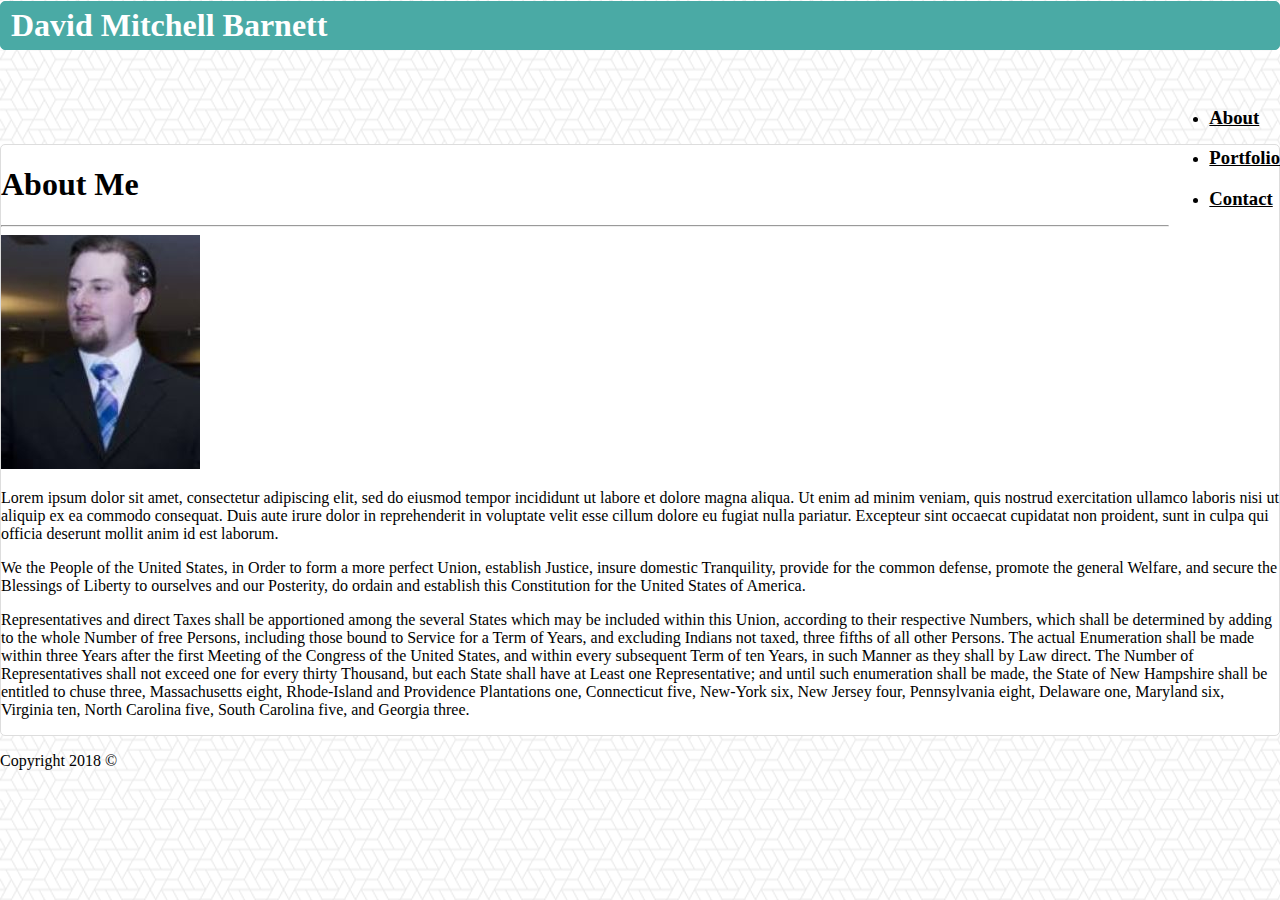
==== basicportfoliobootstrap/index.html @ de239900 "First push" ====
<!DOCTYPE html>
<html lang="en">
<head>
    <meta charset="UTF-8">
    <meta name="viewport" content="width=device-width, initial-scale=1.0">
    <meta http-equiv="X-UA-Compatible" content="ie=edge">
    <title>David Barnett</title>
    <link rel="stylesheet" type="text/css" href"https://cdnjs.cloudflare.com/ajax/libs/normalize/8.0.0/normalize.css">
    <link rel="stylesheet" href="https://stackpath.bootstrapcdn.com/bootstrap/4.1.3/css/bootstrap.min.css" integrity="sha384-MCw98/SFnGE8fJT3GXwEOngsV7Zt27NXFoaoApmYm81iuXoPkFOJwJ8ERdknLPMO" crossorigin="anonymous">
    <script src="https://stackpath.bootstrapcdn.com/bootstrap/4.1.3/js/bootstrap.min.js" integrity="sha384-ChfqqxuZUCnJSK3+MXmPNIyE6ZbWh2IMqE241rYiqJxyMiZ6OW/JmZQ5stwEULTy" crossorigin="anonymous"></script>
    <!--<link rel="stylesheet" type="text/css" href="assets/css/style.css">-->
    <link rel="stylesheet" type="text/css" href="assets/css/myStyle.css">
</head>
<body>
    <nav class="navbar navbar-expand-md">
        <a class="navbar-brand">
            <h1 class="navbarHeader">David Mitchell Barnett</h1>
        </a>
        <div class="collapse navbar-collapse">
            <ul class="nav navbar-nav" style="float:right">
                <li class="nav-item rightButtons" id="firstLink">
                    <a class="nav-link" href="index.html">
                        <h3>About</h3>
                    </a>
                </li>
                <li class="nav-item rightButtons">
                    <a class="nav-link" href="portfolio.html">
                        <h3>Portfolio</h3>
                    </a>
                </li>
                <li class="nav-item rightButtons">
                    <a class="nav-link" href="contact.html">
                        <h3>Contact</h3>
                    </a>
                </li>
            </ul>
        </div>
    </nav>
    <div class="clearFix"></div>
    <br>
    <br>
    <br>
    <br>
    <div class="contentBox">
        <div id="bodyText">
            <div id="aboutMe">
                <h1>About Me</h1>
            </div>
            <hr>
            <div>
                <div>
                    <img class="aboutText" id="portrait" src="assets/images/portrait.JPG" alt="A great picture of me!">
                </div>
                <div>
                    <p class="aboutText">Lorem ipsum dolor sit amet, consectetur adipiscing elit, sed do eiusmod tempor incididunt ut labore et dolore magna aliqua. Ut enim ad minim veniam, quis nostrud exercitation ullamco laboris nisi ut aliquip ex ea commodo consequat. Duis aute irure dolor in reprehenderit in voluptate velit esse cillum dolore eu fugiat nulla pariatur. Excepteur sint occaecat cupidatat non proident, sunt in culpa qui officia deserunt mollit anim id est laborum.</p>
                    <p class="aboutText">We the People of the United States, in Order to form a more perfect Union, establish Justice, insure domestic Tranquility, provide for the common defense, promote the general Welfare, and secure the Blessings of Liberty to ourselves and our Posterity, do ordain and establish this Constitution for the United States of America.</p>
                    <p class="aboutText">Representatives and direct Taxes shall be apportioned among the several States which may be included within this Union, according to their respective Numbers, which shall be determined by adding to the whole Number of free Persons, including those bound to Service for a Term of Years, and excluding Indians not taxed, three fifths of all other Persons. The actual Enumeration shall be made within three Years after the first Meeting of the Congress of the United States, and within every subsequent Term of ten Years, in such Manner as they shall by Law direct. The Number of Representatives shall not exceed one for every thirty Thousand, but each State shall have at Least one Representative; and until such enumeration shall be made, the State of New Hampshire shall be entitled to chuse three, Massachusetts eight, Rhode-Island and Providence Plantations one, Connecticut five, New-York six, New Jersey four, Pennsylvania eight, Delaware one, Maryland six, Virginia ten, North Carolina five, South Carolina five, and Georgia three.</p>
                </div>   
            </div>
        </div>
    </div>
    <div class="footer">
        <p class="footerText">Copyright 2018 &copy;</p>
    </div>
</body>
</html>
---- basicportfoliobootstrap/assets/css/style.css ----
body {
    background-image: url("../images/what-the-hex.png");
    background-repeat: repeat;
    margin:0px;
    margin-top: -20px;
}

h1, h3 {
    font-family: 'Georgia', Times, 'Times New Roman', serif;
}

p, li, h4, input, textarea {
    font-family: 'Arial', 'Helvetica Neue', Helvetica, sans-serif;
    color: #777777;
}

#bodyText{
    background-color: #ffffff;
    border: 1px solid #dddddd;
    border-radius: 5px;
}

#portrait {
    float: left;
}

a {
    text-decoration: none;
    color: black;
}

#leftName {
    background-color: #4aaaa5;
    color: white;
    display: inline-block;
    padding-left: 10px;
    padding-right: 10px;
    border: 1px solid #4aaaa5;
    border-radius: 5px;
    float: left;
    margin-left: 20px;
}
.clearFix::after {
    content: "";
    display: block;
    clear: both;
}

.navbar {
    background-color: white;
    margin-top: 0px;
    height: 97px;
    border: 1px solid #cccccc;
}

.contentBox{
    width: 960px;
    margin: auto;
}

.rightButtons {
    display: inline-block;
    padding-left: 10px;
    padding-right: 10px;
}

.rightButtons:nth-of-type(1) {
    padding-left: 28%;
}

.aboutText{
    padding: 10px;
}

.footer{
    background-color: #666666;
    position: fixed;
    bottom: 0px;
    width: 100%;
    text-align: center;
    border-top: 5px solid #4aaaa5;
}

.footerText{
    color: #ffffff;
}

#aboutMe{
    color: #4aaaa5;
    padding-left: 10px;
}

.portfolioImages{
    display: inline-block;
    padding: 5px;
}

#boxInput {
    width: 750px;
    height:250px;
}

form {
    padding-left:10px;
    padding-bottom: 10px;
}

.navbarWrapper {
    width:960px;
    margin: auto;
}
---- basicportfoliobootstrap/assets/css/myStyle.css ----
.navbar {
    background-color: #ffffff;
}
body {
    background-image: url("../images/what-the-hex.png");
    background-repeat: repeat;
    margin:0px;
    margin-top: -20px;
}

.navbarHeader {
    background-color: #4aaaa5;
    color: #ffffff;
    padding: 5px 10px 5px 10px;
    border: 1px solid #4aaaa5;
    border-radius: 5px;
}
#bodyText{
    background-color: #ffffff;
    border: 1px solid #dddddd;
    border-radius: 5px;
}
a:link{
    color: black;
}
a:visited{
    color: #666666;
}
a:hover{
    color: #666666;
}
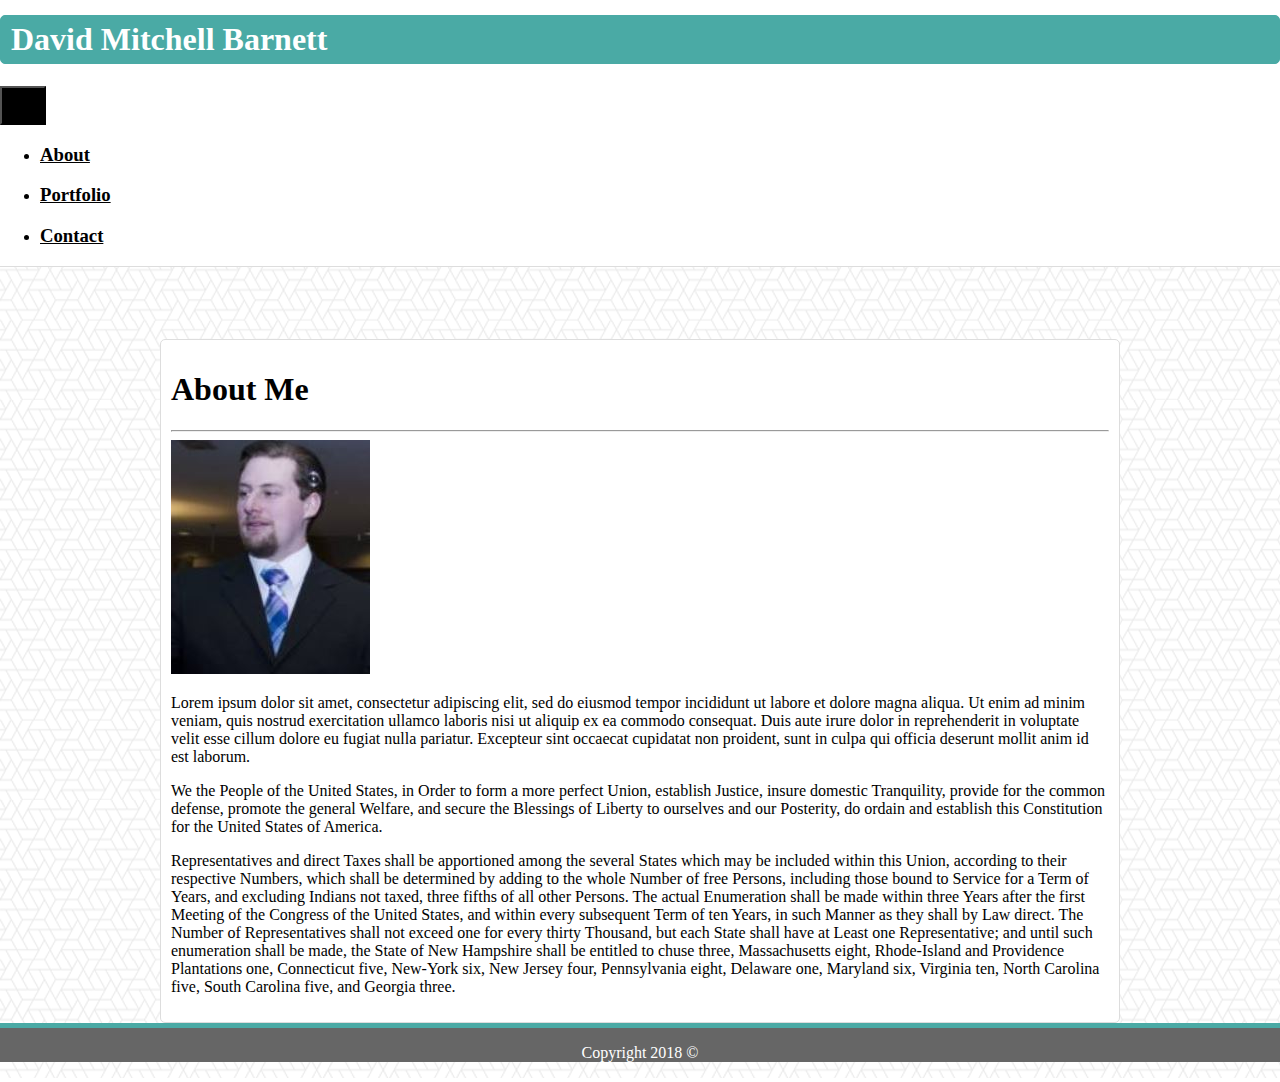
==== commit c58aa0a7: "Should be finished" ====
--- a/basicportfoliobootstrap/index.html
+++ b/basicportfoliobootstrap/index.html
@@ -6,29 +6,33 @@
     <meta http-equiv="X-UA-Compatible" content="ie=edge">
     <title>David Barnett</title>
     <link rel="stylesheet" type="text/css" href"https://cdnjs.cloudflare.com/ajax/libs/normalize/8.0.0/normalize.css">
+    <script src="https://cdnjs.cloudflare.com/ajax/libs/popper.js/1.14.4/popper.min.js"></script>
     <link rel="stylesheet" href="https://stackpath.bootstrapcdn.com/bootstrap/4.1.3/css/bootstrap.min.css" integrity="sha384-MCw98/SFnGE8fJT3GXwEOngsV7Zt27NXFoaoApmYm81iuXoPkFOJwJ8ERdknLPMO" crossorigin="anonymous">
+    <script src="https://ajax.googleapis.com/ajax/libs/jquery/1.12.4/jquery.min.js"></script>
     <script src="https://stackpath.bootstrapcdn.com/bootstrap/4.1.3/js/bootstrap.min.js" integrity="sha384-ChfqqxuZUCnJSK3+MXmPNIyE6ZbWh2IMqE241rYiqJxyMiZ6OW/JmZQ5stwEULTy" crossorigin="anonymous"></script>
-    <!--<link rel="stylesheet" type="text/css" href="assets/css/style.css">-->
     <link rel="stylesheet" type="text/css" href="assets/css/myStyle.css">
 </head>
 <body>
-    <nav class="navbar navbar-expand-md">
-        <a class="navbar-brand">
+    <nav class="navbar navbar-expand-md topHeader">
+        <a class="navbar-brand nameHeader">
             <h1 class="navbarHeader">David Mitchell Barnett</h1>
         </a>
-        <div class="collapse navbar-collapse">
-            <ul class="nav navbar-nav" style="float:right">
-                <li class="nav-item rightButtons" id="firstLink">
+        <button class="navbar-toggler" type="button" data-toggle="collapse" data-target="#collapsibleNavbar" aria-controls="collapsibleNavbar" aria-expanded="false" aria-label="Toggle navigation" style="color:black">
+                <span class="navbar-toggler-icon"><img id="buttonImage" src="assets/images/Hamburger_icon.svg.png"></span>
+        </button>
+        <div class="collapse navbar-collapse" id="collapsibleNavbar">
+            <ul class="navbar-nav ml-auto">
+                <li class="nav-item">
                     <a class="nav-link" href="index.html">
                         <h3>About</h3>
                     </a>
                 </li>
-                <li class="nav-item rightButtons">
+                <li class="nav-item">
                     <a class="nav-link" href="portfolio.html">
                         <h3>Portfolio</h3>
                     </a>
                 </li>
-                <li class="nav-item rightButtons">
+                <li class="nav-item">
                     <a class="nav-link" href="contact.html">
                         <h3>Contact</h3>
                     </a>
@@ -41,26 +45,41 @@
     <br>
     <br>
     <br>
-    <div class="contentBox">
+    <div class="container contentBox">
         <div id="bodyText">
-            <div id="aboutMe">
-                <h1>About Me</h1>
+            <div class="row">
+                <div class="col-12" id="aboutMe">
+                    <h1>About Me</h1>
+                </div>
             </div>
-            <hr>
-            <div>
-                <div>
+            <div class="row"><div class="col-12"><hr></div></div>
+            <div class="row">
+                <div class="col-12 col-lg-3 col-md-4">
                     <img class="aboutText" id="portrait" src="assets/images/portrait.JPG" alt="A great picture of me!">
                 </div>
-                <div>
+                <div class="col-lg-9 col-md-8 col-sm-12 col-3">
                     <p class="aboutText">Lorem ipsum dolor sit amet, consectetur adipiscing elit, sed do eiusmod tempor incididunt ut labore et dolore magna aliqua. Ut enim ad minim veniam, quis nostrud exercitation ullamco laboris nisi ut aliquip ex ea commodo consequat. Duis aute irure dolor in reprehenderit in voluptate velit esse cillum dolore eu fugiat nulla pariatur. Excepteur sint occaecat cupidatat non proident, sunt in culpa qui officia deserunt mollit anim id est laborum.</p>
+                </div>
+            </div>
+            <div class="row">
+                <div class="col-sm-12 col-3">
                     <p class="aboutText">We the People of the United States, in Order to form a more perfect Union, establish Justice, insure domestic Tranquility, provide for the common defense, promote the general Welfare, and secure the Blessings of Liberty to ourselves and our Posterity, do ordain and establish this Constitution for the United States of America.</p>
+            
+                </div>
+            </div>
+            <div class="row">
+                <div class="col-sm-12 col-3">
                     <p class="aboutText">Representatives and direct Taxes shall be apportioned among the several States which may be included within this Union, according to their respective Numbers, which shall be determined by adding to the whole Number of free Persons, including those bound to Service for a Term of Years, and excluding Indians not taxed, three fifths of all other Persons. The actual Enumeration shall be made within three Years after the first Meeting of the Congress of the United States, and within every subsequent Term of ten Years, in such Manner as they shall by Law direct. The Number of Representatives shall not exceed one for every thirty Thousand, but each State shall have at Least one Representative; and until such enumeration shall be made, the State of New Hampshire shall be entitled to chuse three, Massachusetts eight, Rhode-Island and Providence Plantations one, Connecticut five, New-York six, New Jersey four, Pennsylvania eight, Delaware one, Maryland six, Virginia ten, North Carolina five, South Carolina five, and Georgia three.</p>
                 </div>   
             </div>
         </div>
     </div>
-    <div class="footer">
-        <p class="footerText">Copyright 2018 &copy;</p>
+    <div class="container mw-100 footer">
+        <div class="row">
+            <div class="col-12">
+                <p class="footerText">Copyright 2018 &copy;</p>
+            </div>
+        </div>
     </div>
 </body>
 </html>--- a/basicportfoliobootstrap/assets/css/myStyle.css
+++ b/basicportfoliobootstrap/assets/css/myStyle.css
@@ -19,6 +19,7 @@
     background-color: #ffffff;
     border: 1px solid #dddddd;
     border-radius: 5px;
+    padding: 10px;
 }
 a:link{
     color: black;
@@ -28,4 +29,38 @@
 }
 a:hover{
     color: #666666;
+}
+
+.topHeader{
+    border-bottom: 1px solid #dddddd;
+    padding-top: 14px;
+    padding-bottom: 0px;
+    margin: auto;
+}
+
+.nameHeader{
+    padding-bottom: 0px;
+    height: 65px;
+}
+
+.contentBox {
+    max-width:960px;
+    margin: auto;
+}
+
+.footer{
+    background-color: #666666;
+    text-align: center;
+    border-top: 5px solid #4aaaa5;
+    color: #ffffff;
+    width:100%;
+}
+button{
+    z-index: 1;
+    color:black;
+    background-color: black;
+}
+
+#buttonImage{
+    width:30px;
 }